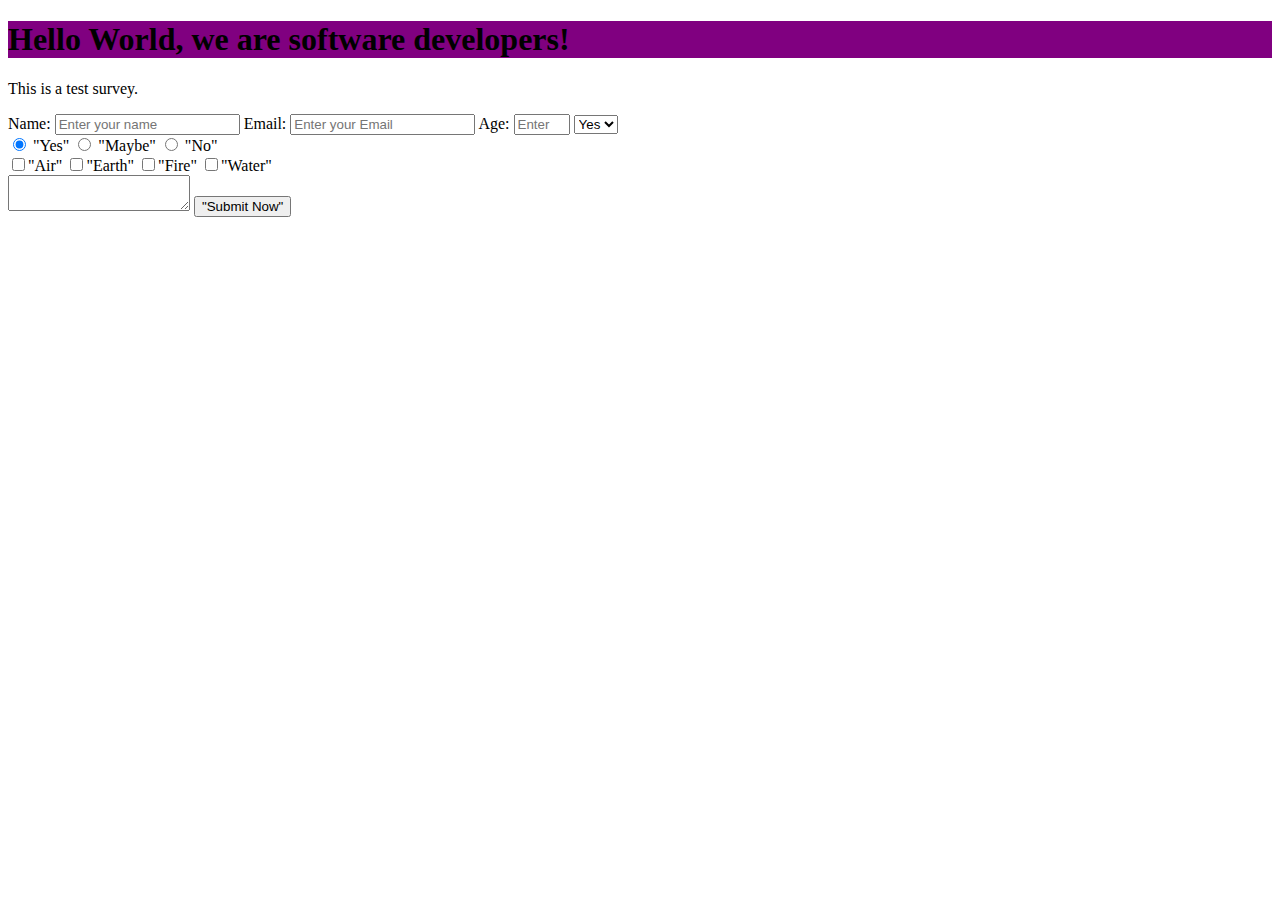
==== index.html @ aa43b0e5 "Moved the folders" ====
<!DOCTYPE html>
<html lang="en">
  <head>
    <meta charset="UTF-8">
    <title>Fork Me! FCC: Test Suite Template</title>
    <link rel="stylesheet" href="css/style.css">
  </head>

  <body>
    <script src="https://cdn.freecodecamp.org/testable-projects-fcc/v1/bundle.js"></script>

    <h1 id="title">Hello World, we are software developers!</h1>

    <p id="description">This is a test survey.</p>

    <form id="survey-form">
      <label id="name-label">Name: </label>
      <input id="name" placeholder="Enter your name" required>
      <label id="email-label">Email: </label>
      <input type="email" id="email" placeholder="Enter your Email" required>
      <label id="number-label">Age: </label>
      <input type="number" id="number" min="18" max="60" placeholder="Enter your Age" required>
      <select id="dropdown">
       <option value="Yes">Yes</option> 
       <option value="No">No</option>
      </select>
      <div>
        
      <label >
      <input name="radiocheck" type="radio" value="Yes" checked> "Yes" 
      </label>
      <label>
        <input name="radiocheck" type="radio" value="Maybe" > "Maybe"
      </label>
      <label>
        <input name="radiocheck" type="radio" value="No"> "No"
      </label>
      </div>


      <div>
        <label>
          <input value="Air" type="checkbox">"Air"
        </label>
        <label>
          <input value="Earth" type="checkbox">"Earth"
        </label>
        <label>
          <input value="Fire" type="checkbox">"Fire"
        </label>
        <label>
          <input value="Water" type="checkbox">"Water"
        </label>
      </div>
<textarea id="comments" placeholder="Enter your comment here...">

</textarea>
      <button id="submit" type="submit" value="Submit Now!">"Submit Now"
    </form>

    <!--<form action="/action_page.php" method="get">
      <label for="fname">First name:</label>
      <input type="text" id="fname" name="fname"><br><br>
      <label for="lname">Last name:</label>
      <input type="text" id="lname" name="lname"><br><br>
      <input type="submit" value="Submit">
    </form>-->
    



    <!--

    Hello Camper!

    For now, the test suite only works in Chrome!
    Please read the README below in the JS Editor before beginning.
    Feel free to delete this message once you have read it.
    Good luck and Happy Coding!

    - The freeCodeCamp Team

    -->
    <script  src="js/index.js"></script>
  </body>
</html>
---- css/style.css ----
#title {
    background-color: purple;
}
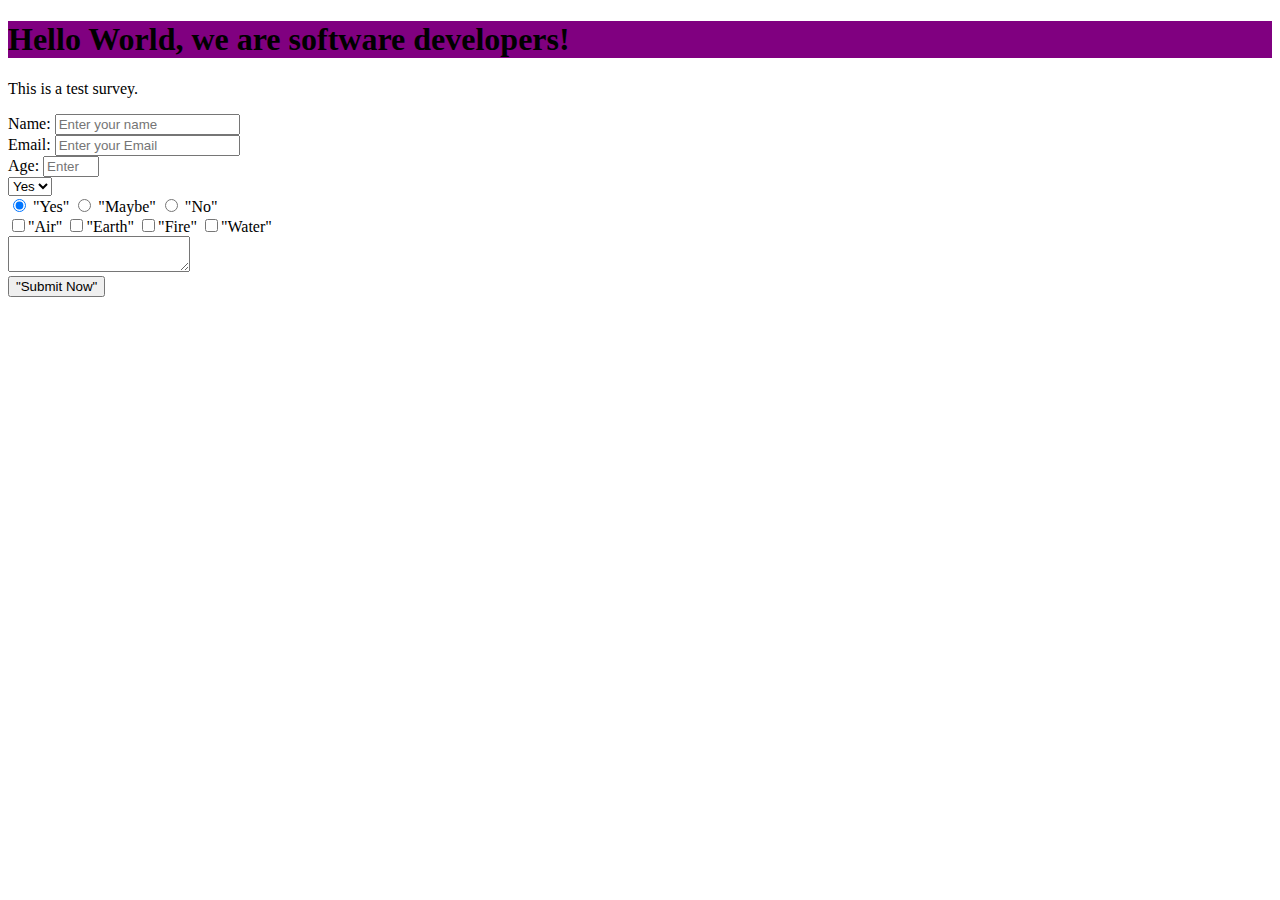
==== commit 545ee3f7: "Add divs" ====
--- a/index.html
+++ b/index.html
@@ -14,17 +14,26 @@
     <p id="description">This is a test survey.</p>
 
     <form id="survey-form">
-      <label id="name-label">Name: </label>
-      <input id="name" placeholder="Enter your name" required>
-      <label id="email-label">Email: </label>
-      <input type="email" id="email" placeholder="Enter your Email" required>
-      <label id="number-label">Age: </label>
-      <input type="number" id="number" min="18" max="60" placeholder="Enter your Age" required>
-      <select id="dropdown">
-       <option value="Yes">Yes</option> 
-       <option value="No">No</option>
-      </select>
-      <div>
+      <div class="name css" >
+        <label id="name-label">Name: </label>
+        <input id="name" placeholder="Enter your name" required>
+      </div>
+      <div class="email css">
+        <label id="email-label">Email: </label>
+        <input type="email" id="email" placeholder="Enter your Email" required>
+      </div>
+      <div class="number css">
+        <label id="number-label">Age: </label>
+        <input type="number" id="number" min="18" max="60" placeholder="Enter your Age" required>
+      </div>
+      <div class="dropdown css">
+
+        <select id="dropdown">
+          <option value="Yes">Yes</option> 
+          <option value="No">No</option>
+        </select>
+      </div>
+        <div class="radio css">
         
       <label >
       <input name="radiocheck" type="radio" value="Yes" checked> "Yes" 
@@ -38,7 +47,7 @@
       </div>
 
 
-      <div>
+      <div class="checkbox css">
         <label>
           <input value="Air" type="checkbox">"Air"
         </label>
@@ -52,10 +61,16 @@
           <input value="Water" type="checkbox">"Water"
         </label>
       </div>
-<textarea id="comments" placeholder="Enter your comment here...">
+      <div class="comments css">
 
-</textarea>
-      <button id="submit" type="submit" value="Submit Now!">"Submit Now"
+        <textarea id="comments" placeholder="Enter your comment here...">
+          
+        </textarea>
+      </div>
+      <div class="submit css">
+
+        <button id="submit" type="submit" value="Submit Now!">"Submit Now"
+      </div>
     </form>
 
     <!--<form action="/action_page.php" method="get">
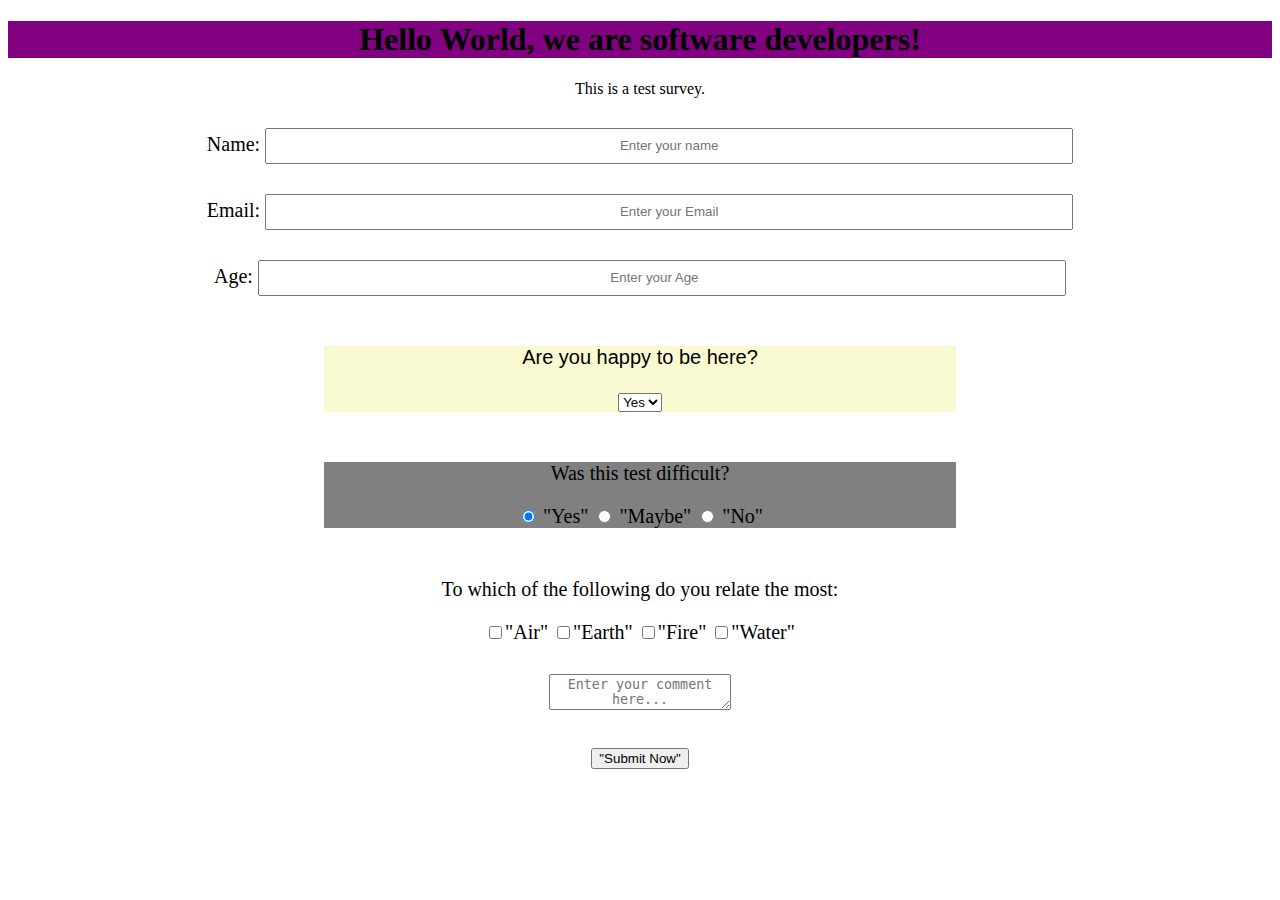
==== commit ec21720a: "Add style" ====
--- a/index.html
+++ b/index.html
@@ -27,14 +27,14 @@
         <input type="number" id="number" min="18" max="60" placeholder="Enter your Age" required>
       </div>
       <div class="dropdown css">
-
-        <select id="dropdown">
-          <option value="Yes">Yes</option> 
-          <option value="No">No</option>
-        </select>
+        <p id="question">Are you happy to be here?</p>
+          <select id="dropdown">
+            <option value="Yes">Yes</option> 
+            <option value="No">No</option>
+          </select>
       </div>
         <div class="radio css">
-        
+      <p>Was this test difficult?</p>
       <label >
       <input name="radiocheck" type="radio" value="Yes" checked> "Yes" 
       </label>
@@ -48,6 +48,7 @@
 
 
       <div class="checkbox css">
+        <p>To which of the following do you relate the most: </p>
         <label>
           <input value="Air" type="checkbox">"Air"
         </label>
@@ -63,9 +64,7 @@
       </div>
       <div class="comments css">
 
-        <textarea id="comments" placeholder="Enter your comment here...">
-          
-        </textarea>
+        <textarea id="comments" placeholder="Enter your comment here..."></textarea>
       </div>
       <div class="submit css">
 
--- a/css/style.css
+++ b/css/style.css
@@ -1,3 +1,62 @@
+* {
+    text-align: center;
+}
+
+#title,
+#description{
+    text-align: center;
+}
+
 #title {
     background-color: purple;
+}
+
+#question {
+    font-size: 20px;
+    font-family:'Segoe UI', Tahoma, Verdana, sans-serif;
+}
+
+.css {
+    flex-direction: column;
+    flex: 1 1 auto;
+    margin: 30px;
+    font-size: 20px ;
+}
+
+.radio {
+    display: block;
+    background-color: gray;
+    text-align: center;
+    margin: 50px;
+    margin-left: 25%;
+    margin-right: 25%;
+}
+
+.comments {
+    margin-left: 25%;
+    margin-right: 25%;
+}
+
+.dropdown {
+    display: block;
+    background-color: lightgoldenrodyellow;
+    margin: 50px;
+    margin-left: 25%;
+    margin-right: 25%;
+}
+
+#name,
+#email,
+#number{
+    width: 800px;
+    height: 30px;
+    flex-direction: column;
+    flex: 0;
+}
+
+.submit {
+    height: 100px;
+    margin-left: 15%;
+    margin-right: 15%;
+    width: auto;
 }